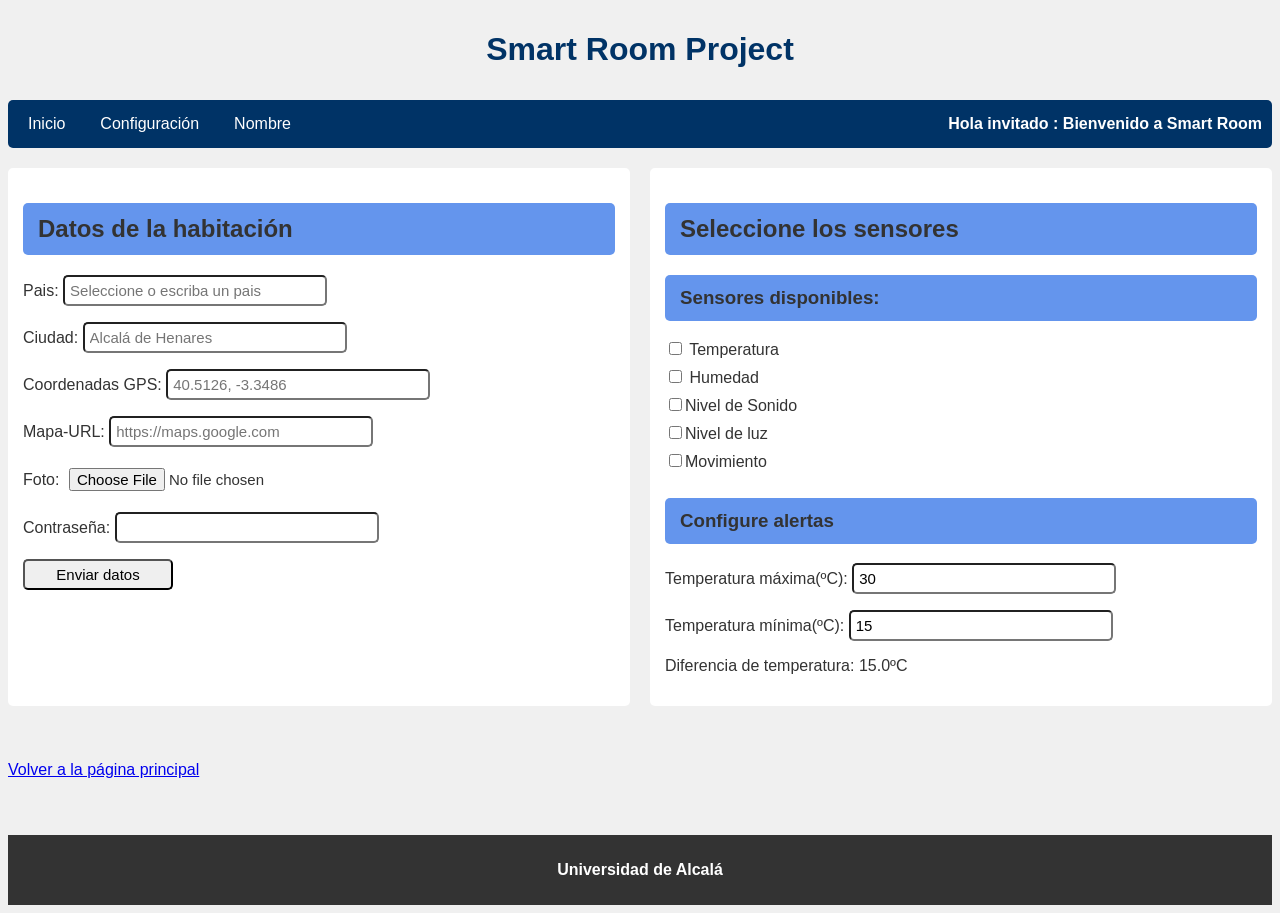
==== config.html @ 5757a76c "quitar" ====
<!DOCTYPE html>
<html lang="en">
  <head>
    <meta charset="UTF-8" />
    <meta name="viewport" content="width=device-width, initial-scale=1.0" />
    <title>Smart Room-Configuración</title>
    <link rel="stylesheet" href="./css/iroom.css">
    <script src="./usuario.js"></script>
    <script src="js/validar.js"></script>
  </head>
  <body>
    <h1>Smart Room Project</h1>
    <div class="barra-menu">
        <nav>
            <ul>
            <li><a href="index.html">Inicio</a></li>
            <li><a href="config.html">Configuración</a></li>
            <li><a href="minombre.html">Nombre</a></li>
            </ul>
        </nav>
        <span id="info-usuario">
        </span>
    </div>
    <main>
        <form id ="form-config" action="datos.js" method="post" class="form-configuration">
            <section class="columna-datos">
                <h2> Datos de la habitación</h2>
                <p>
                <label for="pais">Pais:</label>
                <input type="text" id="pais" name="pais" list="lista-paises" class="caja-texto" placeholder="Seleccione o escriba un pais" required>
                <datalist id="lista-paises">
                    <option value="España"></option>
                    <option value="Francia"></option>
                    <option value="Alemania"></option>
                    <option value="Italia"></option>
                    <option value="Reino Unido"></option>
                </datalist>
                </p>
                <p>
                <label for="ciudad">Ciudad:</label>
                <input type="text" id="ciudad" name="ciudad" class="caja-texto" placeholder="Alcalá de Henares" required>
                </p>
                <p>
                <label for="gps">Coordenadas GPS:</label>
                <input type="text" id="gps" name="gps" class="caja-texto" placeholder="40.5126, -3.3486" required>
                </p>
                <p>
                <label for="mapa-url">Mapa-URL:</label>
                <input type="url" id="mapa-url" name="mapa-url" class="caja-texto" placeholder="https://maps.google.com" required>
                </p>
                <p>
                <label for="foto">Foto:</label>
                <input type="file" id="foto" name="foto" class="caja-texto" accept="image/*">
                </p>
                <p>
                <label for="password">Contraseña:</label>
                <input type="password" id="password" name="password" class="caja-texto" required>
                <span id="indicador-password"></span>
                </p>
                <p>
                    <button type="submit" id="btn-enviar">Enviar datos</button>
                </p>
                <div id="modal">
                    <div>
                        <div id="modal-texto">
                            <button type="button id"="modal-aceptar"></button>
                        </div>
                    </div>
                </div>
            </section>
            <form id="form-config" action="datos.js" method="post" class="form-configuration" novalidate>
            <section class="columna-sensores">
                <h2>Seleccione los sensores</h2>
                <div class="grupo-sensores">
                    <h3>Sensores disponibles:</h3>
                    <label>
                        <input type="checkbox" name="sensores" value="temperatura"> Temperatura
                    </label><br>
                    <label>
                        <input type="checkbox" name="sensores" value="humedad"> Humedad
                    </label><br>
                    <label>
                        <input type="checkbox" name="sensores" value="sonido">Nivel de Sonido
                    </label><br>
                    <label>
                        <input type="checkbox" name="sensores" value="luz">Nivel de luz
                    </label><br>
                    <label>
                        <input type="checkbox" name="sensores" value="movimiento">Movimiento
                    </label>
                </div>
              <div class="alerta-sensores">
                <h3>Configure alertas</h3>
                <p>
                <label for="temp-max">Temperatura máxima(ºC):</label>
                <input type="number" id="temp-max" name="temp-max" class="caja-texto" min="-20" max="45" step="0.5" value="30">
                </p>
                <p>
                <label for="temp-min">Temperatura mínima(ºC):</label>
                <input type="number" id="temp-min" name="temp-min" class="caja-texto" min="-20" max="45" step="0.5" value="15">
                </p>
                <p>
                <label for="diferencia-temp">Diferencia de temperatura:</label>
                <output id="diferencia-temp" for="temp-max temp-min">15.0ºC</output>
                </p>
              </div>  
            </section>
        </form>
        <p class="enlace-volver">
            <a href="index.html">Volver a la página principal</a>
        </p>
    </main>
    <footer>
        <p><strong>Universidad de Alcalá</strong></p>
    </footer>
    <script>
       const inputMax=document.getElementById("temp-max");
       const inputMin=document.getElementById("temp-min");
       const outputDiferencia=document.getElementById("diferencia-temp");
        function validar(){
            const min=parseFloat(inputMin.value);
            const max=parseFloat(inputMax.value);
            if(min< -20 || min> 45 || max< -20 || max>45){
                outputDiferencia.value="Los valores deben de estar entre -20 y 45 ºC";
                return;
            }
            if(min>max){
                outputDiferencia.value="La temperatura mínima no puede ser mayor que la máxima";
                return;
            }
            outputDiferencia.value=(max-min)+"ºC";
        }
        inputMax.oninput=validar;
        inputMin.oninput=validar;
    </script>
  </body>
</html>
---- css/iroom.css ----
/* Estilos Generales */
body {
    font-family: Arial, sans-serif;
    margin: 20 px;
    background-color: #f0f0f0;
    color:#333333;
}
header , h1 {
    color: #003366;
    background-color: #f0f0f0;
    padding: 10px;
    text-align:center;
}
h2 , h3{
    color:#333333;
    background-color: #6495ed;
    border-radius: 5px;
    padding: 12px 15px;
}
.barra-menu{
    background-color: #003366;
    border-radius: 5px;
    padding: 10px;
    display: flex;
    justify-content: space-between;
}
nav ul{
    list-style-type: none;
    margin: 0;
    padding: 0;
    display: flex;
    justify-content: center;
}
nav li{
    display:  flex;
    margin-right: 15px;
    padding: 5px 10px;
}
nav a{
    color: #ffffff;
    text-decoration: none;
}
#info-usuario{
    float: right;
    font-weight: bold;
    color: #ffffff;
    display: flex;
    align-items: center;
}
main{
    margin-top: 20px;
    display: flex;
    flex-wrap: wrap;
    gap: 20px;
    align-items: flex-start;
}
section{
    background-color: #ffffff;
    border-radius: 5px;
    padding: 15px;
    margin-bottom: 20px;
    flex: 1;
}
footer{
    text-align: center;
    padding: 10px;
    margin-top: 40px;
    background-color: #333333;
    color: #ffffff;
}
.carrusel-css{
    width: 100%;
    max-width: 450px;
    height: 280px;
    overflow: hidden;
    border-radius: 5px;
    margin-top: 10px;
    position:relative;
}
.carrusel-slide{
    position: relative;
    width: 300%;
    height: 100%;
    animation: cambiarFoto 12s infinite;
}
.carrusel-slide img{
    position: static;
    width: 33.33%;
    height: 100%;
    object-fit: cover;
}
@keyframes cambiarFoto{
    0%,28% {transform: translateX(0);}
    33%,61% {transform: translateX(-33.33%);}
    66%,94% {transform: translateX(-66.66%);}
    100% {transform: translateX(0);}

}
.form-configuration{
    display: flex;
    flex:1;
    width: 100%;
    gap: 20px;
}
.enlace-volver{
    margin-top: 15px;
    width: 100%;
}
#nombre-input{
    margin-top: 20px;
    border-radius: 5px;
    width: 250px;
    padding: 8px;
    font-size: 15px;
}
button{
    border-radius: 5px;
    width: 150px;
    font-size: 15px;
    padding: 5px;
}
.caja-texto{
    width: 250px;
    padding: 5px;
    font-size: 15px;
    border-radius: 5px;
}
.grupo-sensores label{
    margin-bottom: 8px;
    display: inline-block;
}
#modal{
  display:none;
  position:fixed;
  top:0;
  left:0;
  width:100%;
  height:100%;
  background:rgba(0,0,0,0.4);
  z-index:999;
}

#modal>div{
  background:#ffffff;
  width:320px;
  max-width:85%;
  margin:18% auto;
  padding:25px 20px;
  border-radius:4px;
  text-align:center;
  box-shadow:0 0 10px rgba(0,0,0,0.3);
}

#modal-texto p{
  margin:10px 0;
  font-size:15px;
  color:#000000;
}

#modal button{
  margin-top:15px;
  width:100px;
  padding:6px;
  cursor:pointer;
}

#indicador-password{
  font-size:12px;
  margin-left:8px;
  display:inline-block;
}
@media(max-width: 768px){
    .barra-menu {
        flex-direction: column;
        gap: 10px;
        text-align: center;
    }
    nav ul {
        justify-content: center;
    }
    main {
        flex-direction: column;
    }
    section {
        width: 100%;
        box-sizing: border-box;
    }
    .caja-input {
        width: 100%;
        box-sizing: border-box;
    }
}
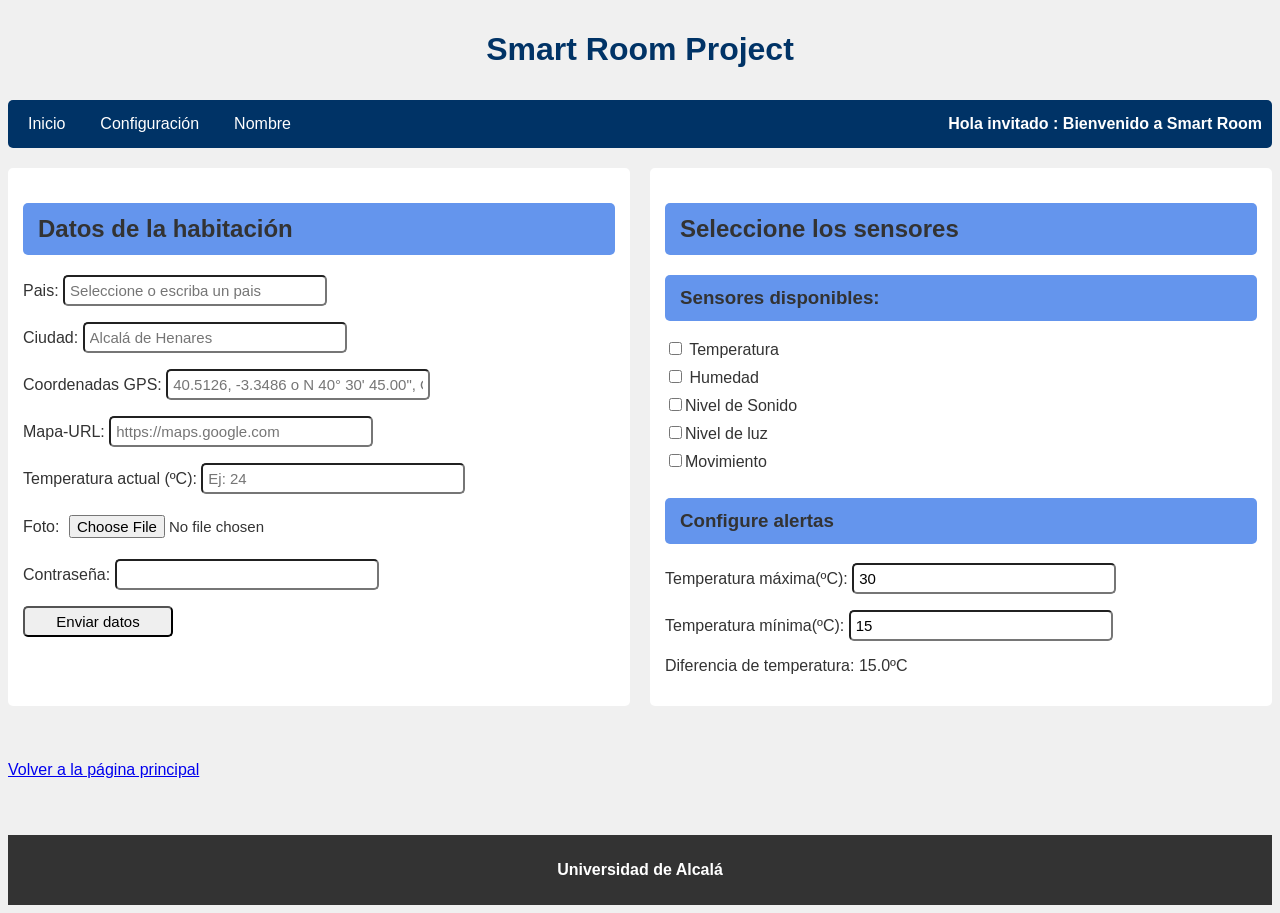
==== commit 97aec267: "cambio" ====
--- a/config.html
+++ b/config.html
@@ -22,7 +22,7 @@
         </span>
     </div>
     <main>
-        <form id ="form-config" action="datos.js" method="post" class="form-configuration">
+        <form id ="form-config" action="datos.js" method="post" class="form-configuration" novalidate>
             <section class="columna-datos">
                 <h2> Datos de la habitación</h2>
                 <p>
@@ -38,15 +38,21 @@
                 </p>
                 <p>
                 <label for="ciudad">Ciudad:</label>
-                <input type="text" id="ciudad" name="ciudad" class="caja-texto" placeholder="Alcalá de Henares" required>
+                <input type="text" id="ciudad" name="ciudad" class="caja-texto" placeholder="Alcalá de Henares" >
                 </p>
                 <p>
                 <label for="gps">Coordenadas GPS:</label>
-                <input type="text" id="gps" name="gps" class="caja-texto" placeholder="40.5126, -3.3486" required>
+                <input type="text" id="gps" name="gps" class="caja-texto" placeholder="40.5126, -3.3486 o N 40° 30' 45.00&quot;, O 3° 20' 54.00&quot;" required>
                 </p>
                 <p>
                 <label for="mapa-url">Mapa-URL:</label>
                 <input type="url" id="mapa-url" name="mapa-url" class="caja-texto" placeholder="https://maps.google.com" required>
+                <br>
+                <a id="enlace-maps" href="https://maps.google.com" target="_blank" style="display:none; margin-top:5px;">Ir a Google Maps con estas coordenadas</a>
+                </p>
+                <p>
+                <label for="temp-actual">Temperatura actual (ºC):</label>
+                <input type="text" id="temp-actual" name="temp-actual" class="caja-texto" placeholder="Ej: 24" required>
                 </p>
                 <p>
                 <label for="foto">Foto:</label>
@@ -60,15 +66,13 @@
                 <p>
                     <button type="submit" id="btn-enviar">Enviar datos</button>
                 </p>
-                <div id="modal">
+                <div id="modal" style="display:none;">
                     <div>
-                        <div id="modal-texto">
-                            <button type="button id"="modal-aceptar"></button>
-                        </div>
+                        <div id="modal-texto"></div>
+                        <button type="button" id="modal-aceptar">Aceptar</button>
                     </div>
                 </div>
             </section>
-            <form id="form-config" action="datos.js" method="post" class="form-configuration" novalidate>
             <section class="columna-sensores">
                 <h2>Seleccione los sensores</h2>
                 <div class="grupo-sensores">
--- a/css/iroom.css
+++ b/css/iroom.css
@@ -139,18 +139,6 @@
   background:rgba(0,0,0,0.4);
   z-index:999;
 }
-
-#modal>div{
-  background:#ffffff;
-  width:320px;
-  max-width:85%;
-  margin:18% auto;
-  padding:25px 20px;
-  border-radius:4px;
-  text-align:center;
-  box-shadow:0 0 10px rgba(0,0,0,0.3);
-}
-
 #modal-texto p{
   margin:10px 0;
   font-size:15px;
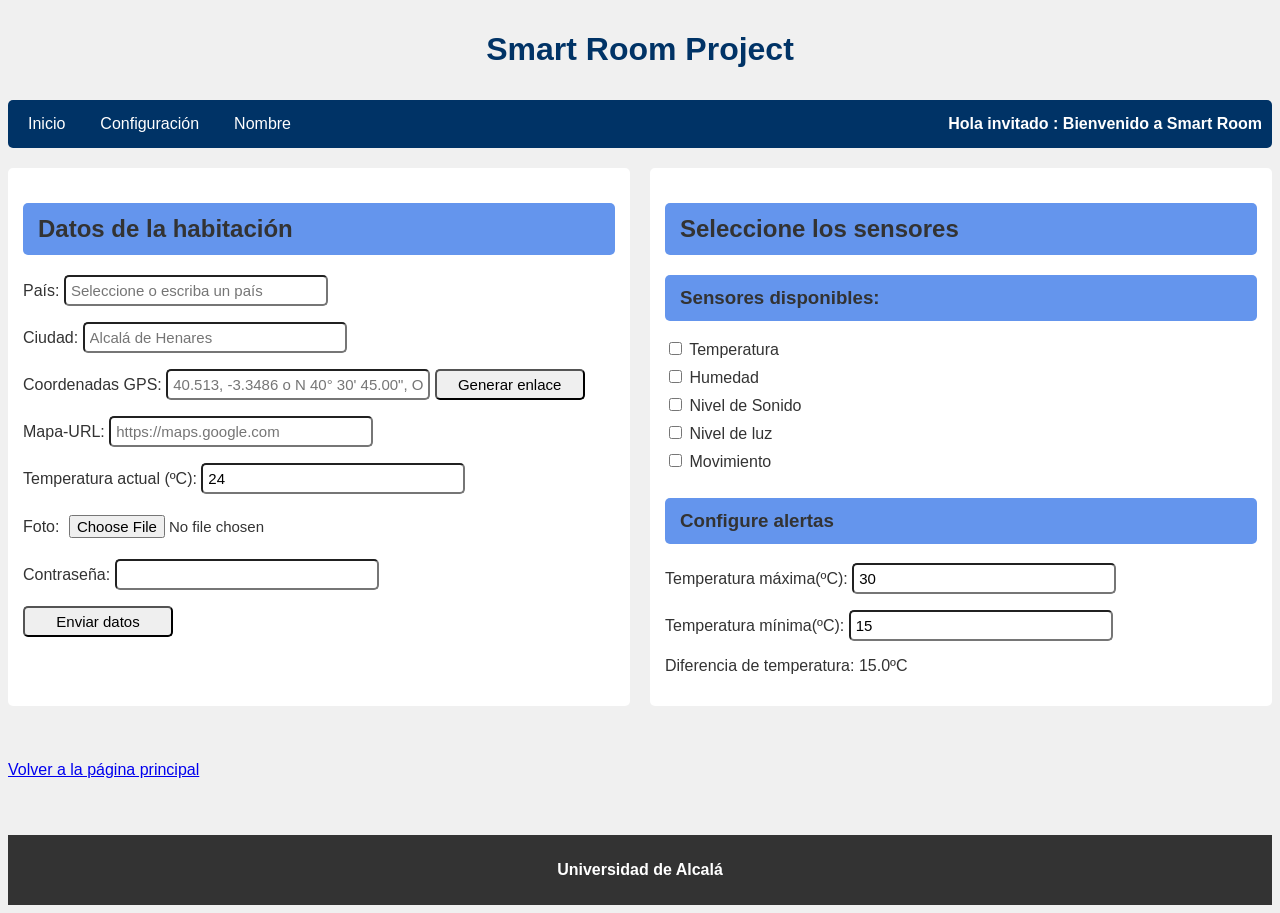
==== commit be239313: "pruebas" ====
--- a/config.html
+++ b/config.html
@@ -1,67 +1,58 @@
 <!DOCTYPE html>
-<html lang="en">
+<html lang="es">
   <head>
     <meta charset="UTF-8" />
     <meta name="viewport" content="width=device-width, initial-scale=1.0" />
     <title>Smart Room-Configuración</title>
     <link rel="stylesheet" href="./css/iroom.css">
-    <script src="./usuario.js"></script>
-    <script src="js/validar.js"></script>
   </head>
   <body>
     <h1>Smart Room Project</h1>
     <div class="barra-menu">
         <nav>
             <ul>
-            <li><a href="index.html">Inicio</a></li>
-            <li><a href="config.html">Configuración</a></li>
-            <li><a href="minombre.html">Nombre</a></li>
+                <li><a href="index.html">Inicio</a></li>
+                <li><a href="config.html">Configuración</a></li>
+                <li><a href="minombre.html">Nombre</a></li>
             </ul>
         </nav>
-        <span id="info-usuario">
-        </span>
+        <span id="info-usuario"></span>
     </div>
     <main>
-        <form id ="form-config" action="datos.js" method="post" class="form-configuration" novalidate>
+        <form id="form-config" action="datos.js" method="post" class="form-configuration" novalidate>
             <section class="columna-datos">
-                <h2> Datos de la habitación</h2>
+                <h2>Datos de la habitación</h2>
                 <p>
-                <label for="pais">Pais:</label>
-                <input type="text" id="pais" name="pais" list="lista-paises" class="caja-texto" placeholder="Seleccione o escriba un pais" required>
-                <datalist id="lista-paises">
-                    <option value="España"></option>
-                    <option value="Francia"></option>
-                    <option value="Alemania"></option>
-                    <option value="Italia"></option>
-                    <option value="Reino Unido"></option>
-                </datalist>
+                    <label for="pais">País:</label>
+                    <input type="text" id="pais" name="pais" list="lista-paises" class="caja-texto" placeholder="Seleccione o escriba un país" required>
                 </p>
                 <p>
-                <label for="ciudad">Ciudad:</label>
-                <input type="text" id="ciudad" name="ciudad" class="caja-texto" placeholder="Alcalá de Henares" >
+                    <label for="ciudad">Ciudad:</label>
+                    <input type="text" id="ciudad" name="ciudad" class="caja-texto" placeholder="Alcalá de Henares" required>
                 </p>
                 <p>
-                <label for="gps">Coordenadas GPS:</label>
-                <input type="text" id="gps" name="gps" class="caja-texto" placeholder="40.5126, -3.3486 o N 40° 30' 45.00&quot;, O 3° 20' 54.00&quot;" required>
+                    <label for="gps">Coordenadas GPS:</label>
+                    <input type="text" id="gps" name="gps" class="caja-texto" placeholder="40.513, -3.3486 o N 40° 30' 45.00&quot;, O 3° 20' 54.00&quot;" required>
+                    <button type="button" id="btn-generar-maps">Generar enlace</button>
                 </p>
                 <p>
-                <label for="mapa-url">Mapa-URL:</label>
-                <input type="url" id="mapa-url" name="mapa-url" class="caja-texto" placeholder="https://maps.google.com" required>
-                <br>
-                <a id="enlace-maps" href="https://maps.google.com" target="_blank" style="display:none; margin-top:5px;">Ir a Google Maps con estas coordenadas</a>
+                    <label for="mapa-url">Mapa-URL:</label>
+                    <input type="url" id="mapa-url" name="mapa-url" class="caja-texto" placeholder="https://maps.google.com" required>
+                    <br>
+                    <a id="enlace-maps" href="#" target="_blank" style="display:none; margin-top:6px; font-weight:bold;">Abrir ubicación en Google Maps</a>
                 </p>
                 <p>
-                <label for="temp-actual">Temperatura actual (ºC):</label>
-                <input type="text" id="temp-actual" name="temp-actual" class="caja-texto" placeholder="Ej: 24" required>
+                    <label for="temp-actual">Temperatura actual (ºC):</label>
+                    <input type="text" id="temp-actual" name="temp-actual" class="caja-texto" placeholder="24" value="24" required>
                 </p>
                 <p>
-                <label for="foto">Foto:</label>
-                <input type="file" id="foto" name="foto" class="caja-texto" accept="image/*">
+                    <label for="foto">Foto:</label>
+                    <input type="file" id="foto" name="foto" class="caja-texto" accept="image/*">
                 </p>
                 <p>
-                <label for="password">Contraseña:</label>
-                <input type="password" id="password" name="password" class="caja-texto" required>
-                <span id="indicador-password"></span>
+                    <label for="password">Contraseña:</label>
+                    <input type="password" id="password" name="password" class="caja-texto" required>
+                    <span id="indicador-password"></span>
                 </p>
                 <p>
                     <button type="submit" id="btn-enviar">Enviar datos</button>
@@ -73,41 +64,32 @@
                     </div>
                 </div>
             </section>
+
             <section class="columna-sensores">
                 <h2>Seleccione los sensores</h2>
                 <div class="grupo-sensores">
                     <h3>Sensores disponibles:</h3>
-                    <label>
-                        <input type="checkbox" name="sensores" value="temperatura"> Temperatura
-                    </label><br>
-                    <label>
-                        <input type="checkbox" name="sensores" value="humedad"> Humedad
-                    </label><br>
-                    <label>
-                        <input type="checkbox" name="sensores" value="sonido">Nivel de Sonido
-                    </label><br>
-                    <label>
-                        <input type="checkbox" name="sensores" value="luz">Nivel de luz
-                    </label><br>
-                    <label>
-                        <input type="checkbox" name="sensores" value="movimiento">Movimiento
-                    </label>
+                    <label><input type="checkbox" name="sensores" value="temperatura"> Temperatura</label><br>
+                    <label><input type="checkbox" name="sensores" value="humedad"> Humedad</label><br>
+                    <label><input type="checkbox" name="sensores" value="sonido"> Nivel de Sonido</label><br>
+                    <label><input type="checkbox" name="sensores" value="luz"> Nivel de luz</label><br>
+                    <label><input type="checkbox" name="sensores" value="movimiento"> Movimiento</label>
                 </div>
-              <div class="alerta-sensores">
-                <h3>Configure alertas</h3>
-                <p>
-                <label for="temp-max">Temperatura máxima(ºC):</label>
-                <input type="number" id="temp-max" name="temp-max" class="caja-texto" min="-20" max="45" step="0.5" value="30">
-                </p>
-                <p>
-                <label for="temp-min">Temperatura mínima(ºC):</label>
-                <input type="number" id="temp-min" name="temp-min" class="caja-texto" min="-20" max="45" step="0.5" value="15">
-                </p>
-                <p>
-                <label for="diferencia-temp">Diferencia de temperatura:</label>
-                <output id="diferencia-temp" for="temp-max temp-min">15.0ºC</output>
-                </p>
-              </div>  
+                <div class="alerta-sensores">
+                    <h3>Configure alertas</h3>
+                    <p>
+                        <label for="temp-max">Temperatura máxima(ºC):</label>
+                        <input type="number" id="temp-max" name="temp-max" class="caja-texto" min="-20" max="45" step="0.5" value="30">
+                    </p>
+                    <p>
+                        <label for="temp-min">Temperatura mínima(ºC):</label>
+                        <input type="number" id="temp-min" name="temp-min" class="caja-texto" min="-20" max="45" step="0.5" value="15">
+                    </p>
+                    <p>
+                        <label for="diferencia-temp">Diferencia de temperatura:</label>
+                        <output id="diferencia-temp" for="temp-max temp-min">15.0ºC</output>
+                    </p>
+                </div>  
             </section>
         </form>
         <p class="enlace-volver">
@@ -118,25 +100,30 @@
         <p><strong>Universidad de Alcalá</strong></p>
     </footer>
     <script>
-       const inputMax=document.getElementById("temp-max");
-       const inputMin=document.getElementById("temp-min");
-       const outputDiferencia=document.getElementById("diferencia-temp");
-        function validar(){
-            const min=parseFloat(inputMin.value);
-            const max=parseFloat(inputMax.value);
-            if(min< -20 || min> 45 || max< -20 || max>45){
-                outputDiferencia.value="Los valores deben de estar entre -20 y 45 ºC";
+        const inputMax = document.getElementById("temp-max");
+        const inputMin = document.getElementById("temp-min");
+        const outputDiferencia = document.getElementById("diferencia-temp");
+        function validar() {
+            const min = parseFloat(inputMin.value);
+            const max = parseFloat(inputMax.value);
+            if (min < -20 || min > 45 || max < -20 || max > 45) {
+                outputDiferencia.value = "Los valores deben de estar entre -20 y 45 ºC";
                 return;
             }
-            if(min>max){
-                outputDiferencia.value="La temperatura mínima no puede ser mayor que la máxima";
+            if (min > max) {
+                outputDiferencia.value = "La temperatura mínima no puede ser mayor que la máxima";
                 return;
             }
-            outputDiferencia.value=(max-min)+"ºC";
+            outputDiferencia.value = (max - min) + "ºC";
         }
-        inputMax.oninput=validar;
-        inputMin.oninput=validar;
+        inputMax.oninput = validar;
+        inputMin.oninput = validar;
     </script>
+    <script src="./usuario.js"></script>
+    <!-- Carga validar.js tanto si está en la carpeta raíz como si está en la carpeta /js/ -->
+    <script src="./validar.js"></script>
+    <script src="./js/validar.js"></script>
   </body>
 </html>
 
+
